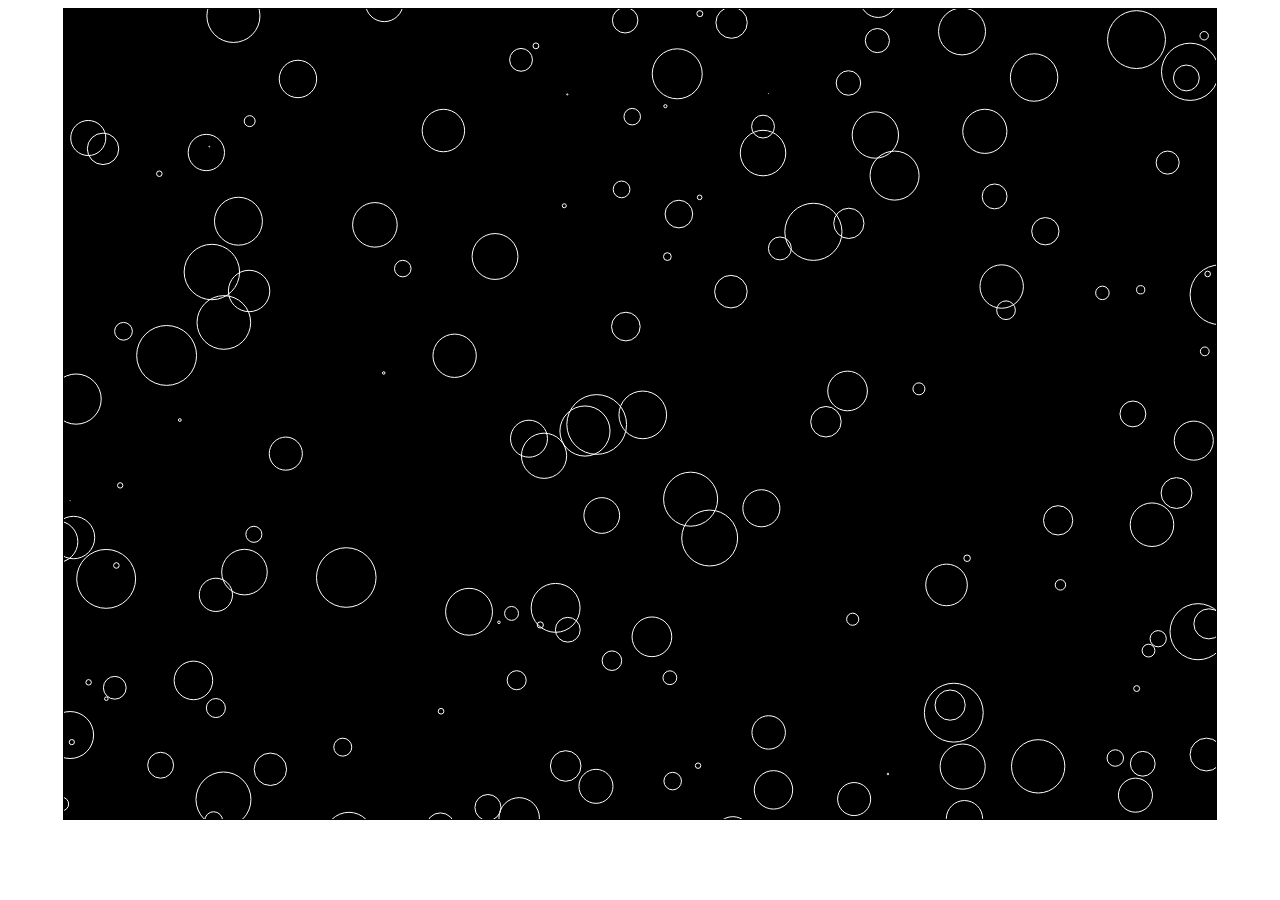
==== html/e2.html @ 1687432c "added new files" ====
<!DOCTYPE html>
<html>
  <head>
    <meta charset="utf-8">
    <meta name="viewport" content="width=device-width">
    <title>Element 2</title>
    <link href="/style.css" rel="stylesheet" type="text/css" />
  </head>
  <body>
	<canvas id = "test"></canvas>
	<script src="/vector.js"></script>
	<script src="/elements/e2.js"></script>
    <script src="/scripts/e2test.js"></script>
  </body>
</html>
---- style.css ----
body{
	display:flex;
	flex-direction: column;

}
canvas{
	border: 1px solid black;
	margin:auto;
	background-color:black;
}

a{
	margin: auto;
}
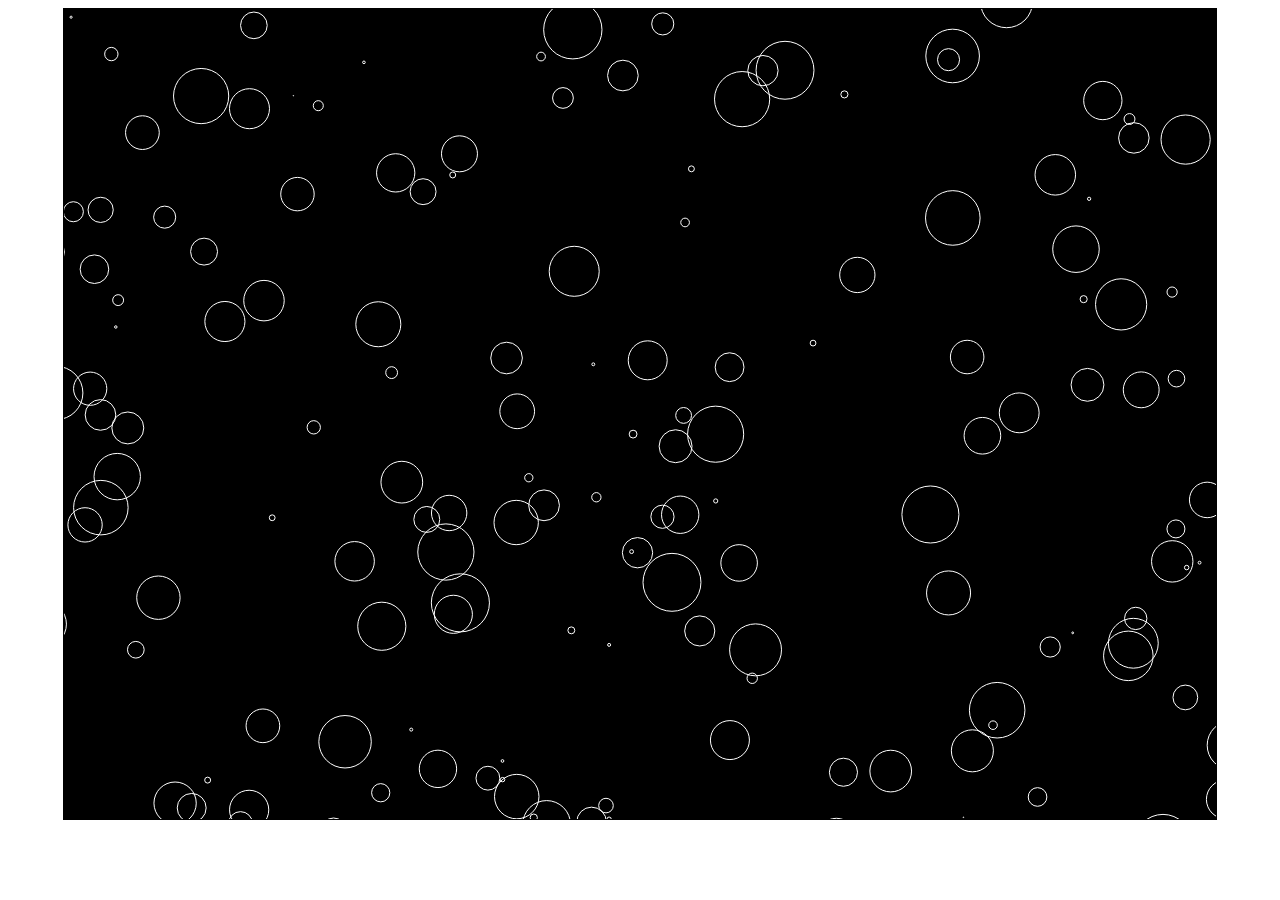
==== commit b8027cb6: "fixed broken links" ====
--- a/html/e2.html
+++ b/html/e2.html
@@ -4,12 +4,12 @@
     <meta charset="utf-8">
     <meta name="viewport" content="width=device-width">
     <title>Element 2</title>
-    <link href="/style.css" rel="stylesheet" type="text/css" />
+    <link href="../style.css" rel="stylesheet" type="text/css" />
   </head>
   <body>
 	<canvas id = "test"></canvas>
-	<script src="/vector.js"></script>
-	<script src="/elements/e2.js"></script>
-    <script src="/scripts/e2test.js"></script>
+	<script src="../vector.js"></script>
+	<script src="../elements/e2.js"></script>
+    <script src="../scripts/e2test.js"></script>
   </body>
 </html>